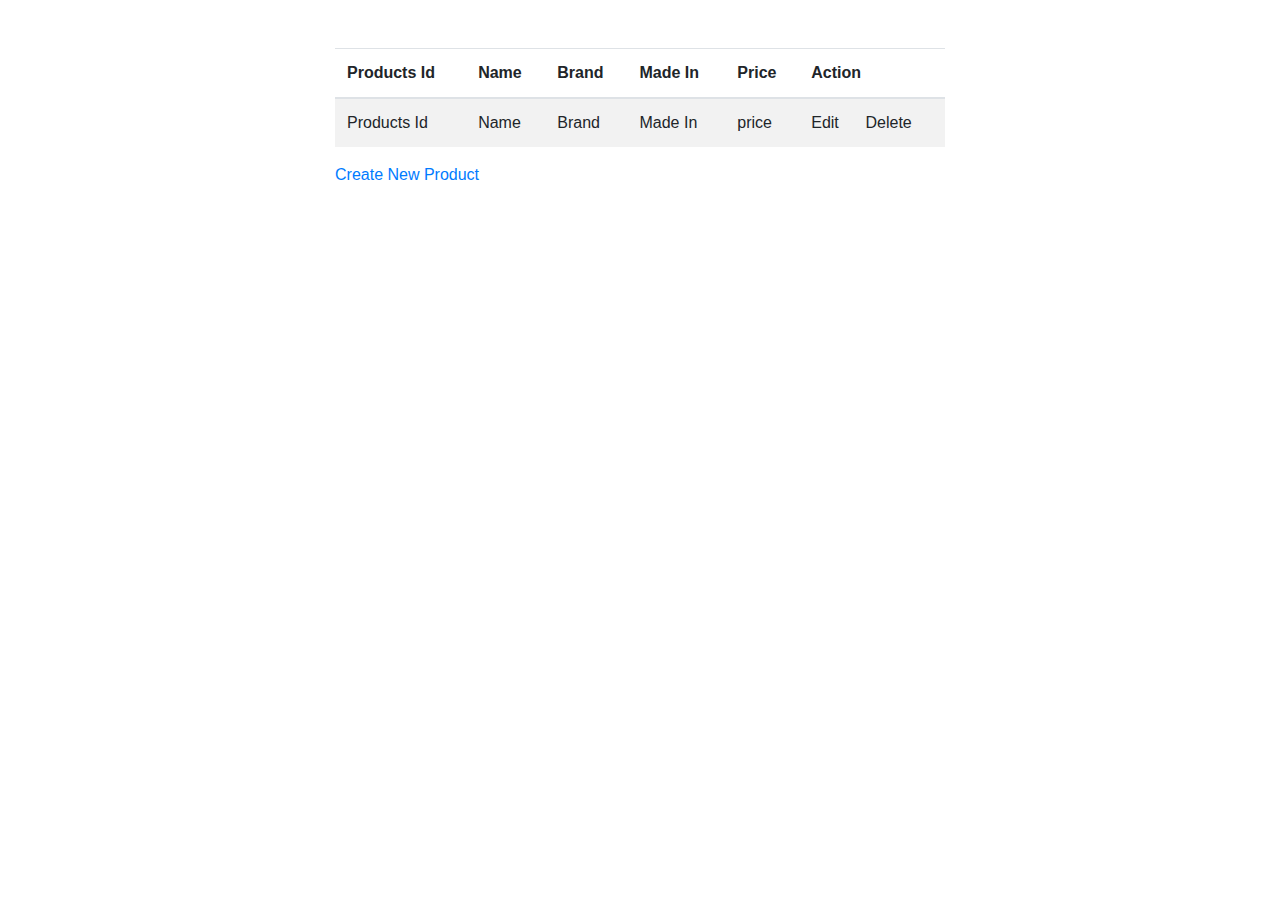
==== src/main/resources/templates/index.html @ 54b09339 "first commit" ====
<!DOCTYPE html>
<html lang="en" xmlns:th="https://www.thymeleaf.org">
<head>
<title></title>
<meta charset="utf-8">
<meta name="viewport" content="width=device-width, initial-scale=1">
<link rel="stylesheet"
	href="https://maxcdn.bootstrapcdn.com/bootstrap/4.3.1/css/bootstrap.min.css">
<script
	src="https://ajax.googleapis.com/ajax/libs/jquery/3.4.1/jquery.min.js"></script>
<script
	src="https://cdnjs.cloudflare.com/ajax/libs/popper.js/1.14.7/umd/popper.min.js"></script>
<script
	src="https://maxcdn.bootstrapcdn.com/bootstrap/4.3.1/js/bootstrap.min.js"></script>
<link rel="stylesheet" type="text/css"
	href="https://stackpath.bootstrapcdn.com/font-awesome/4.7.0/css/font-awesome.min.css">
<link rel="stylesheet" href="css/styles.css">

</head>
<body>
	<header th:insert="fragment.html :: nav"></header>
	<div class="container-fluid">
			<div class="row">
				<div class="col-md-6 offset-md-3 mt-5">			

						<table class="table table-striped">
							<thead>
								<tr>
									<th>Products Id</th>
									<th>Name</th>
									<th>Brand</th>
									<th>Made In</th>
									<th>Price</th>
									<th>Action</th>
								</tr>
							</thead>
							<tbody>
								<tr th:each="product : ${listBook}">
									<td th:text="${product.id}">Products Id</td>
									<td th:text="${product.name}">Name</td>
									<td th:text="${product.brand}">Brand</td>
									<td th:text="${product.madein}">Made In</td>
									<td th:text="${product.price}">price</td>
									<td><a th:href="@{'/edit/'+${product.id}}">Edit</a>
										&nbsp;&nbsp;&nbsp;&nbsp; <a
										th:href="@{'/delete/'+${product.id}}">Delete</a></td>
								</tr>
							</tbody>

						</table>
						<a href="new">Create New Product</a><br>
					</div>
				</div>

			</div>
		</div>
</body>
</html>
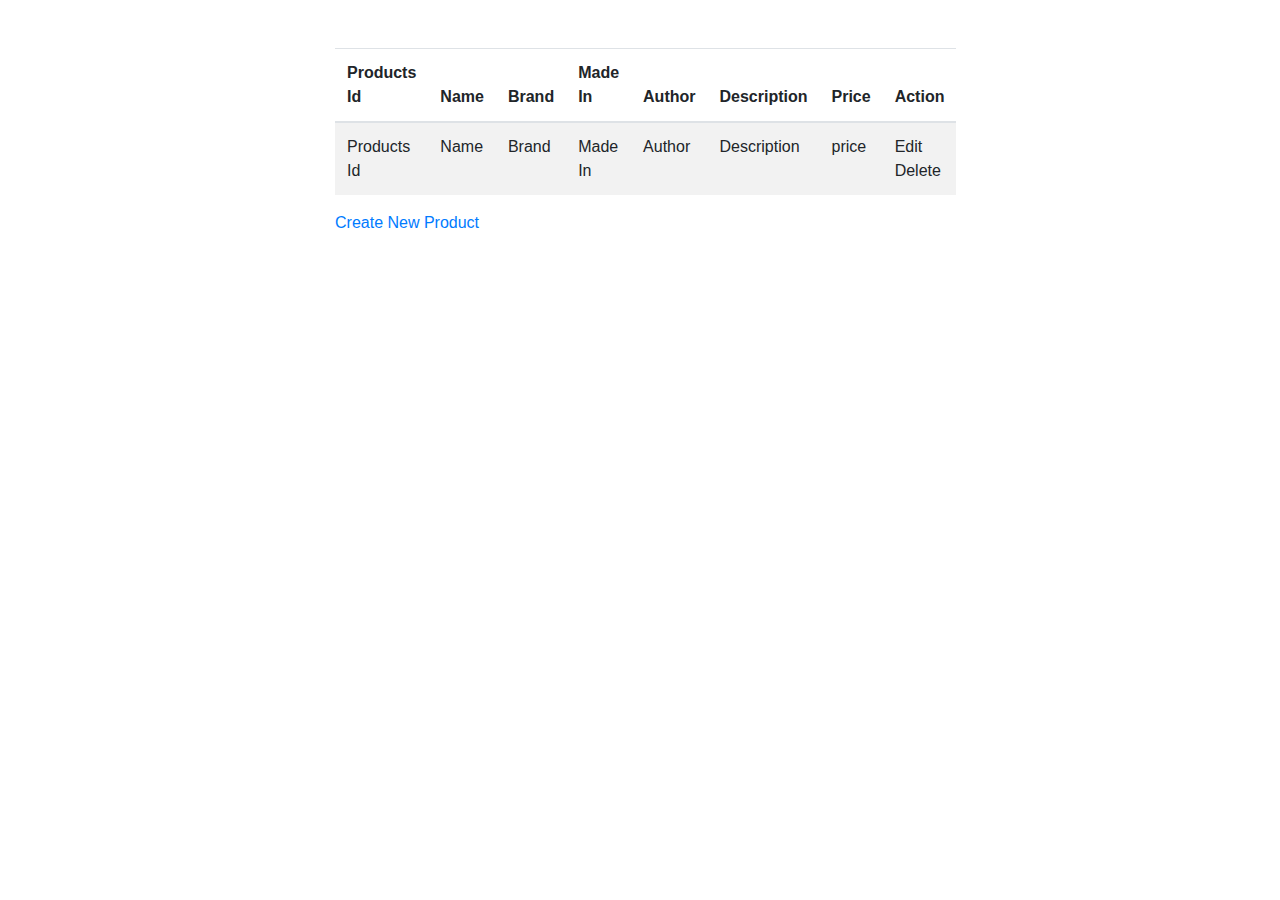
==== commit 4189de7b: "second commit" ====
--- a/src/main/resources/templates/index.html
+++ b/src/main/resources/templates/index.html
@@ -15,7 +15,6 @@
 <link rel="stylesheet" type="text/css"
 	href="https://stackpath.bootstrapcdn.com/font-awesome/4.7.0/css/font-awesome.min.css">
 <link rel="stylesheet" href="css/styles.css">
-
 </head>
 <body>
 	<header th:insert="fragment.html :: nav"></header>
@@ -25,14 +24,16 @@
 
 						<table class="table table-striped">
 							<thead>
-								<tr>
+							 	<tr>
 									<th>Products Id</th>
 									<th>Name</th>
 									<th>Brand</th>
 									<th>Made In</th>
+									<th>Author</th>
+									<th>Description</th>
 									<th>Price</th>
 									<th>Action</th>
-								</tr>
+							</tr>
 							</thead>
 							<tbody>
 								<tr th:each="product : ${listBook}">
@@ -40,10 +41,11 @@
 									<td th:text="${product.name}">Name</td>
 									<td th:text="${product.brand}">Brand</td>
 									<td th:text="${product.madein}">Made In</td>
+									<td th:text="${product.author}">Author</td>
+									<td th:text="${product.description}">Description</td>
 									<td th:text="${product.price}">price</td>
 									<td><a th:href="@{'/edit/'+${product.id}}">Edit</a>
-										&nbsp;&nbsp;&nbsp;&nbsp; <a
-										th:href="@{'/delete/'+${product.id}}">Delete</a></td>
+									 <a th:href="@{'/delete/'+${product.id}}">Delete</a></td>
 								</tr>
 							</tbody>
 
@@ -53,7 +55,6 @@
 				</div>
 
 			</div>
-		</div>
 </body>
 </html>
 
